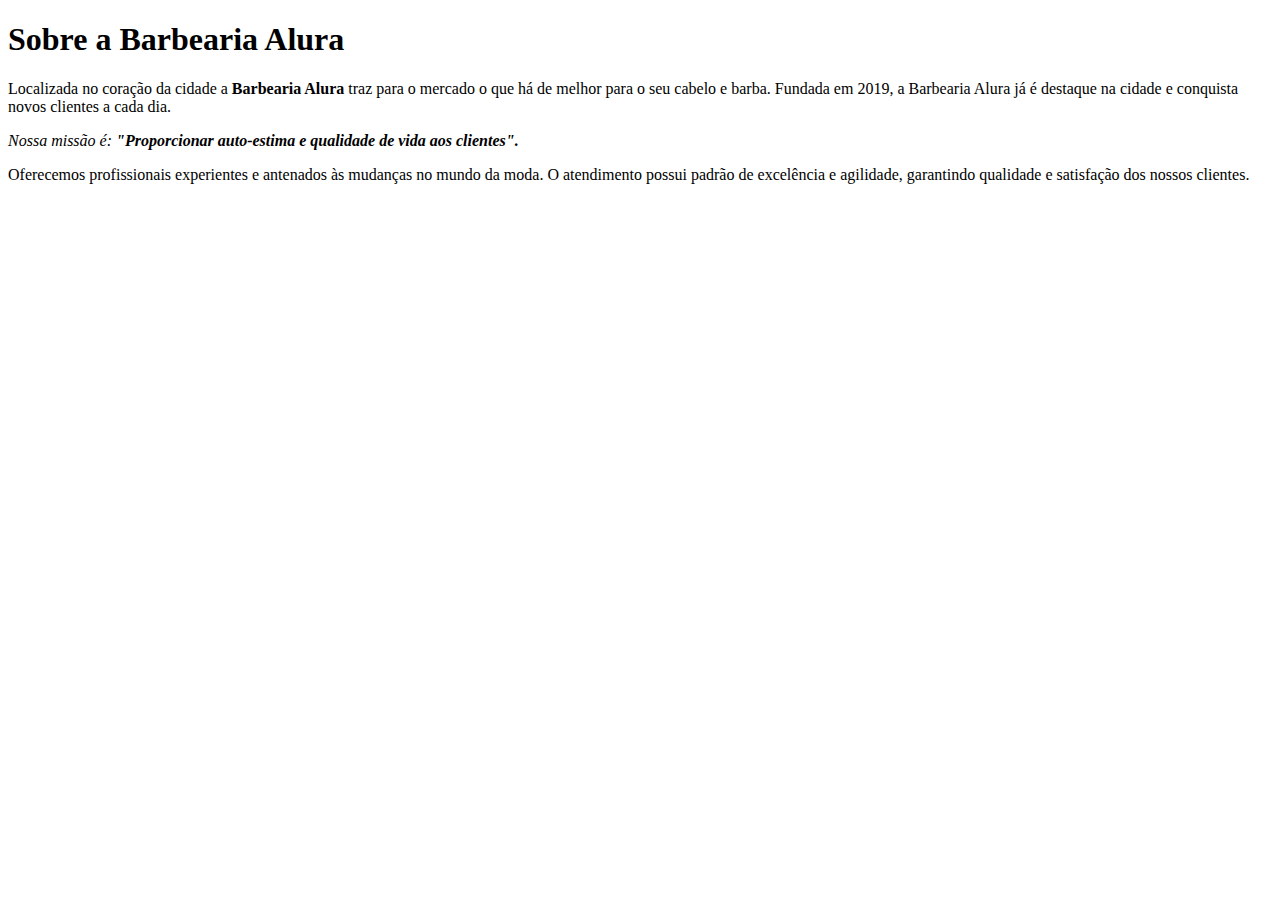
==== index.html @ c24f90b2 "Add files via upload" ====
<!DOCTYPE html>
<html lang="pt-br">

  <head>
  <meta charset="UTF-8">
  <title>Barbearia Alura</title>
  </head>

  <body>

   <h1>Sobre a Barbearia Alura</h1>

  <p>Localizada no coração da cidade a <strong>Barbearia Alura</strong> traz para o mercado o que há de melhor para o seu cabelo e barba. Fundada em 2019, a Barbearia Alura já é destaque na cidade e conquista novos clientes a cada dia.</p>

  <p><em>Nossa missão é:<strong> "Proporcionar auto-estima e qualidade de vida aos clientes".</strong></em></p>

   <p>Oferecemos profissionais experientes e antenados às mudanças no mundo da moda. O atendimento possui padrão de excelência e agilidade, garantindo qualidade e satisfação dos nossos clientes.</p>
   </body>
</html>
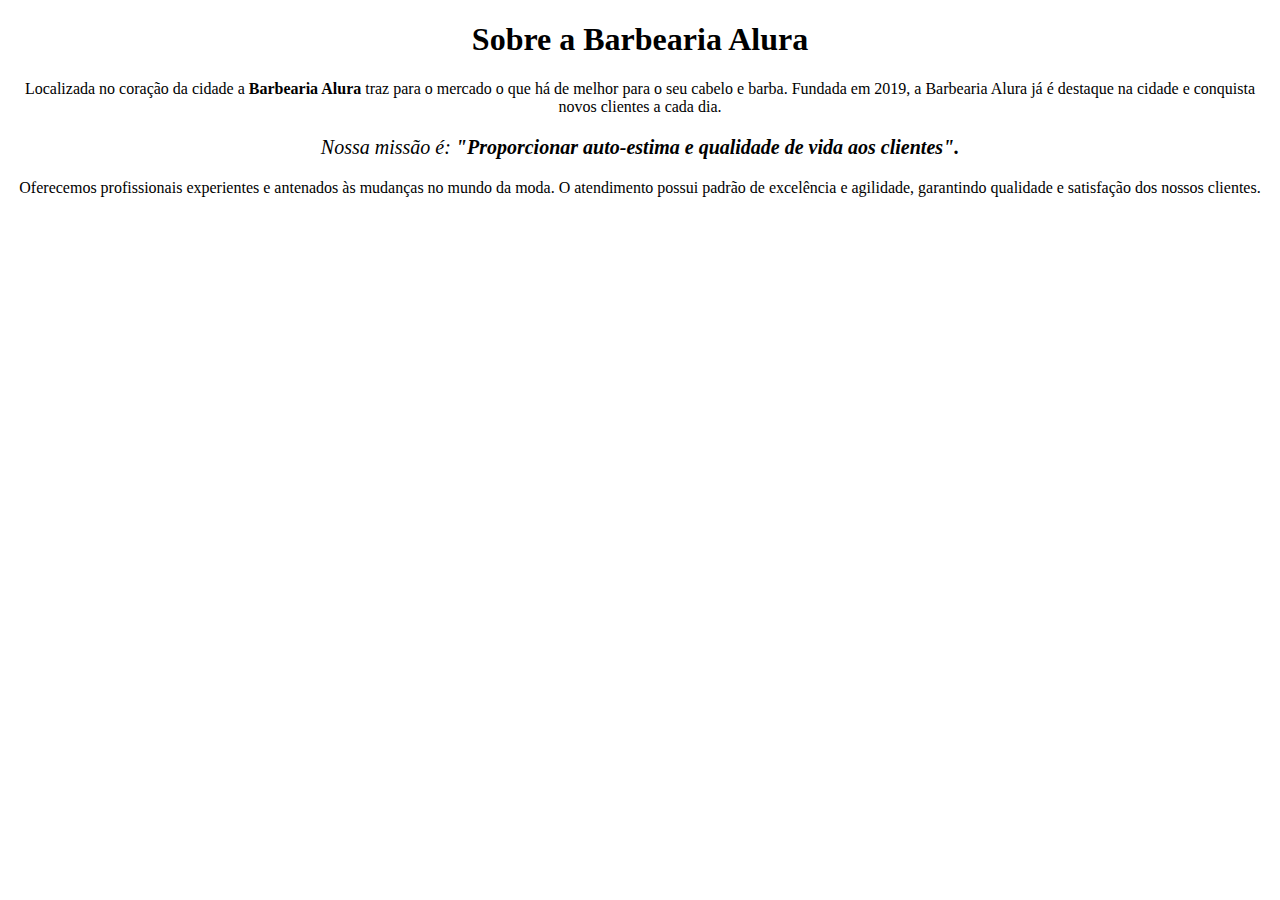
==== commit c4228d00: "Add files via upload" ====
--- a/index.html
+++ b/index.html
@@ -1,19 +1,30 @@
 <!DOCTYPE html>
 <html lang="pt-br">
+    <head>
+        <meta charset="UTF-8">
+        <title>Barbearia Alura</title>
+        <style>
+           p{
+             text-align: center
 
-  <head>
-  <meta charset="UTF-8">
-  <title>Barbearia Alura</title>
+           }
+
+       </style>
+
+  
+
+
   </head>
+
 
   <body>
 
-   <h1>Sobre a Barbearia Alura</h1>
+   <h1 style="text-align:  center">Sobre a Barbearia Alura</h1>
 
   <p>Localizada no coração da cidade a <strong>Barbearia Alura</strong> traz para o mercado o que há de melhor para o seu cabelo e barba. Fundada em 2019, a Barbearia Alura já é destaque na cidade e conquista novos clientes a cada dia.</p>
 
-  <p><em>Nossa missão é:<strong> "Proporcionar auto-estima e qualidade de vida aos clientes".</strong></em></p>
+  <p style="font-size: 20px;"><em>Nossa missão é:<strong> "Proporcionar auto-estima e qualidade de vida aos clientes".</strong></em></p>
 
    <p>Oferecemos profissionais experientes e antenados às mudanças no mundo da moda. O atendimento possui padrão de excelência e agilidade, garantindo qualidade e satisfação dos nossos clientes.</p>
    </body>
-</html>
+</html>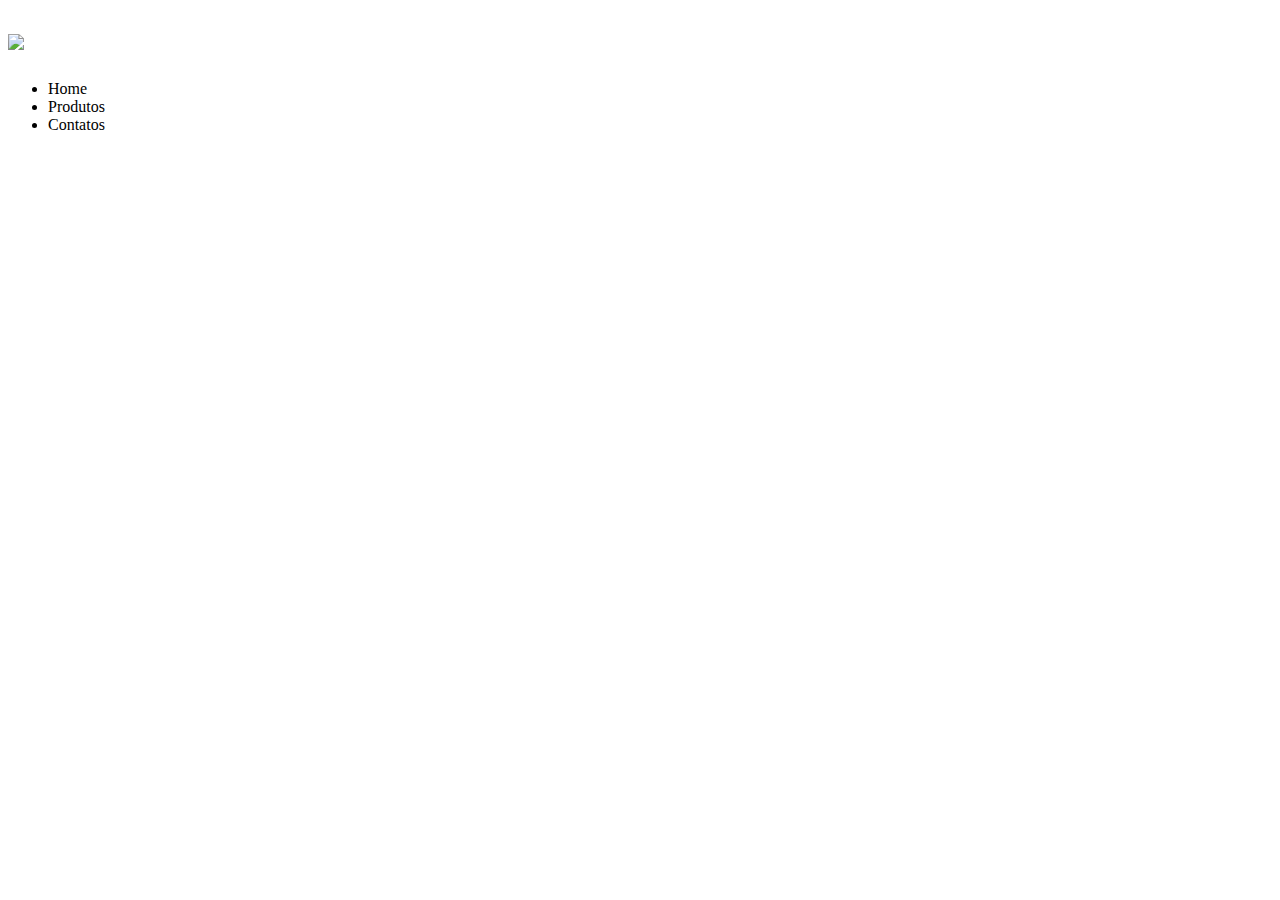
==== commit 3c7e9baa: "Add files via upload" ====
--- a/index.html
+++ b/index.html
@@ -1,30 +1,20 @@
 <!DOCTYPE html>
-<html lang="pt-br">
-    <head>
-        <meta charset="UTF-8">
-        <title>Barbearia Alura</title>
-        <style>
-           p{
-             text-align: center
+<html>
+   <head>
+      <meta charset="UTF-8">
+      <title>Produtos - Barbearia Alura</title>
+      <link rel ="stylesheet" href="produtos.css">
+   </head>
+   <body>
+       <header>
+           <h1><img src="logo.png"></h1>
 
-           }
+           <ul>
+                <li>Home</li>
+                <li>Produtos</li>
+                <li>Contatos</li>
+           </ul>
+       </header>
 
-       </style>
-
-  
-
-
-  </head>
-
-
-  <body>
-
-   <h1 style="text-align:  center">Sobre a Barbearia Alura</h1>
-
-  <p>Localizada no coração da cidade a <strong>Barbearia Alura</strong> traz para o mercado o que há de melhor para o seu cabelo e barba. Fundada em 2019, a Barbearia Alura já é destaque na cidade e conquista novos clientes a cada dia.</p>
-
-  <p style="font-size: 20px;"><em>Nossa missão é:<strong> "Proporcionar auto-estima e qualidade de vida aos clientes".</strong></em></p>
-
-   <p>Oferecemos profissionais experientes e antenados às mudanças no mundo da moda. O atendimento possui padrão de excelência e agilidade, garantindo qualidade e satisfação dos nossos clientes.</p>
    </body>
 </html>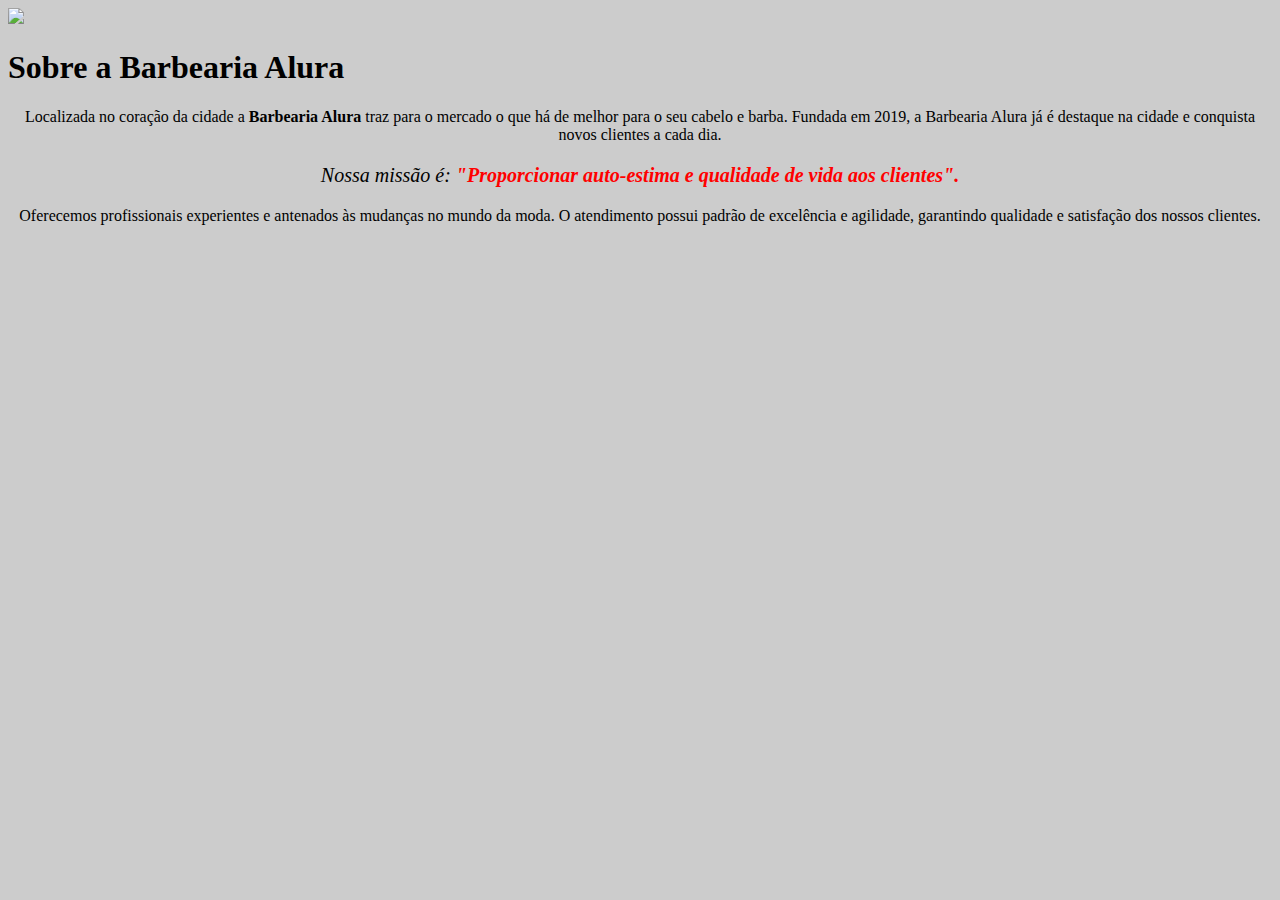
==== commit 81ccff08: "Add files via upload" ====
--- a/index.html
+++ b/index.html
@@ -1,20 +1,25 @@
 <!DOCTYPE html>
-<html>
-   <head>
-      <meta charset="UTF-8">
-      <title>Produtos - Barbearia Alura</title>
-      <link rel ="stylesheet" href="produtos.css">
-   </head>
-   <body>
-       <header>
-           <h1><img src="logo.png"></h1>
+<html lang="pt-br">
+    <head>
+        <meta charset="UTF-8">
+        <title>Barbearia Alura</title>
+        <link rel="stylesheet" href="style.css">
 
-           <ul>
-                <li>Home</li>
-                <li>Produtos</li>
-                <li>Contatos</li>
-           </ul>
-       </header>
 
-   </body>
-</html>+        <style>
+
+        </style>
+ 
+    </head>
+<body>
+    <img id="banner" src="banner .jpg">
+
+        <h1>Sobre a Barbearia Alura</h1>
+
+    <p>Localizada no coração da cidade a <strong>Barbearia Alura</strong> traz para o mercado o que há de melhor para o seu cabelo e barba. Fundada em 2019, a Barbearia Alura já é destaque na cidade e conquista novos clientes a cada dia.</p>
+
+    <p id="missao" ><em>Nossa missão é:<strong> "Proporcionar auto-estima e qualidade de vida aos clientes".</strong></em></p>
+
+    <p>Oferecemos profissionais experientes e antenados às mudanças no mundo da moda. O atendimento possui padrão de excelência e agilidade, garantindo qualidade e satisfação dos nossos clientes.</p>
+    </body>
+</html>
--- a/style.css
+++ b/style.css
@@ -0,0 +1,21 @@
+body {
+    background: #CCCCCC
+}
+
+#banner
+
+h1 {
+    text-align: center
+}
+
+p {
+    text-align: center;
+}
+
+#missao {
+    font-size: 20px
+}
+
+em strong {
+    color: #FF0000;
+}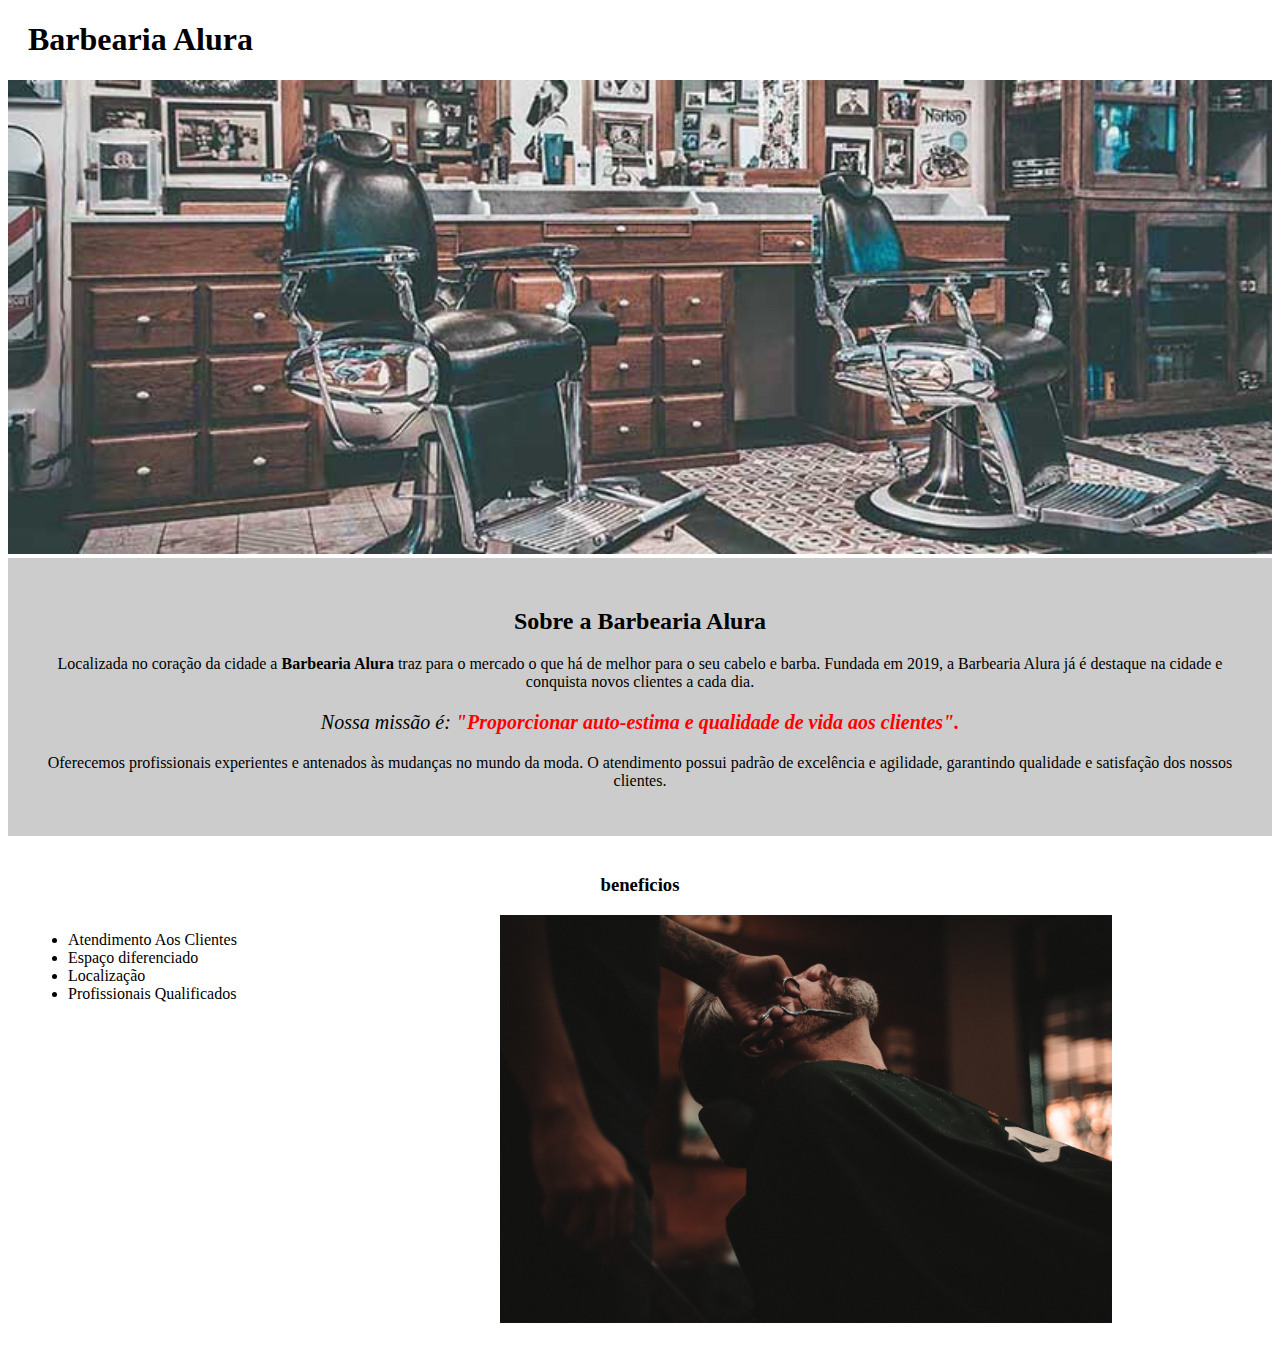
==== commit 008e3521: "Add files via upload" ====
--- a/index.html
+++ b/index.html
@@ -9,17 +9,34 @@
         <style>
 
         </style>
- 
+
     </head>
 <body>
-    <img id="banner" src="banner .jpg">
+   <header>
+       <h1 class="titulo-principal">Barbearia Alura</h1>
+   </header>
+    <img id="banner" src="banner.jpg">
+    <div class="principal">
+        <h2 class="titulo-centralizado">Sobre a Barbearia Alura</h2>
 
-        <h1>Sobre a Barbearia Alura</h1>
+        <p>Localizada no coração da cidade a <strong>Barbearia Alura</strong> traz para o mercado o que há de melhor para o seu cabelo e barba. Fundada em 2019, a Barbearia Alura já é destaque na cidade e conquista novos clientes a cada dia.</p>
 
-    <p>Localizada no coração da cidade a <strong>Barbearia Alura</strong> traz para o mercado o que há de melhor para o seu cabelo e barba. Fundada em 2019, a Barbearia Alura já é destaque na cidade e conquista novos clientes a cada dia.</p>
+        <p id="missao" ><em>Nossa missão é:<strong> "Proporcionar auto-estima e qualidade de vida aos clientes".</strong></em></p>
 
-    <p id="missao" ><em>Nossa missão é:<strong> "Proporcionar auto-estima e qualidade de vida aos clientes".</strong></em></p>
+        <p>Oferecemos profissionais experientes e antenados às mudanças no mundo da moda. O atendimento possui padrão de excelência e agilidade, garantindo qualidade e satisfação dos nossos clientes.</p>
+    </div>
 
-    <p>Oferecemos profissionais experientes e antenados às mudanças no mundo da moda. O atendimento possui padrão de excelência e agilidade, garantindo qualidade e satisfação dos nossos clientes.</p>
-    </body>
+    <div class="beneficios">
+        <h3 class="titulo-centralizado">beneficios</h3>
+
+         <ul>
+        <li class= "itens ">Atendimento Aos Clientes</li>
+        <li class= "itens">Espaço diferenciado</li>
+        <li class= "itens">Localização</li>
+        <li class= "itens">Profissionais Qualificados</li>
+         </ul>
+
+         <img src="beneficios.jpg" class="imagembeneficios">
+     </div>
+</body>
 </html>
--- a/style.css
+++ b/style.css
@@ -1,10 +1,21 @@
 body {
-    background: #CCCCCC
+
 }
 
-#banner
+#banner {
+    width: 100%;
+}
 
-h1 {
+.principal{
+    background: #CCCCCC;
+    padding: 30px;
+}
+
+.titulo-principal {
+    padding-left: 20px;
+}
+
+.titulo-centralizado {
     text-align: center
 }
 
@@ -18,4 +29,25 @@
 
 em strong {
     color: #FF0000;
-}+}
+Footer
+
+.itens {
+    font-style: italic
+}
+
+.beneficios {
+    background: #FFFFFF;
+    padding: 20px;
+}
+
+ul {
+    display: inline-block;
+    vertical-align: top;
+    width: 20%;
+    margin-right: 15%;
+}
+
+.imagembeneficios{
+    width: 50%;
+}
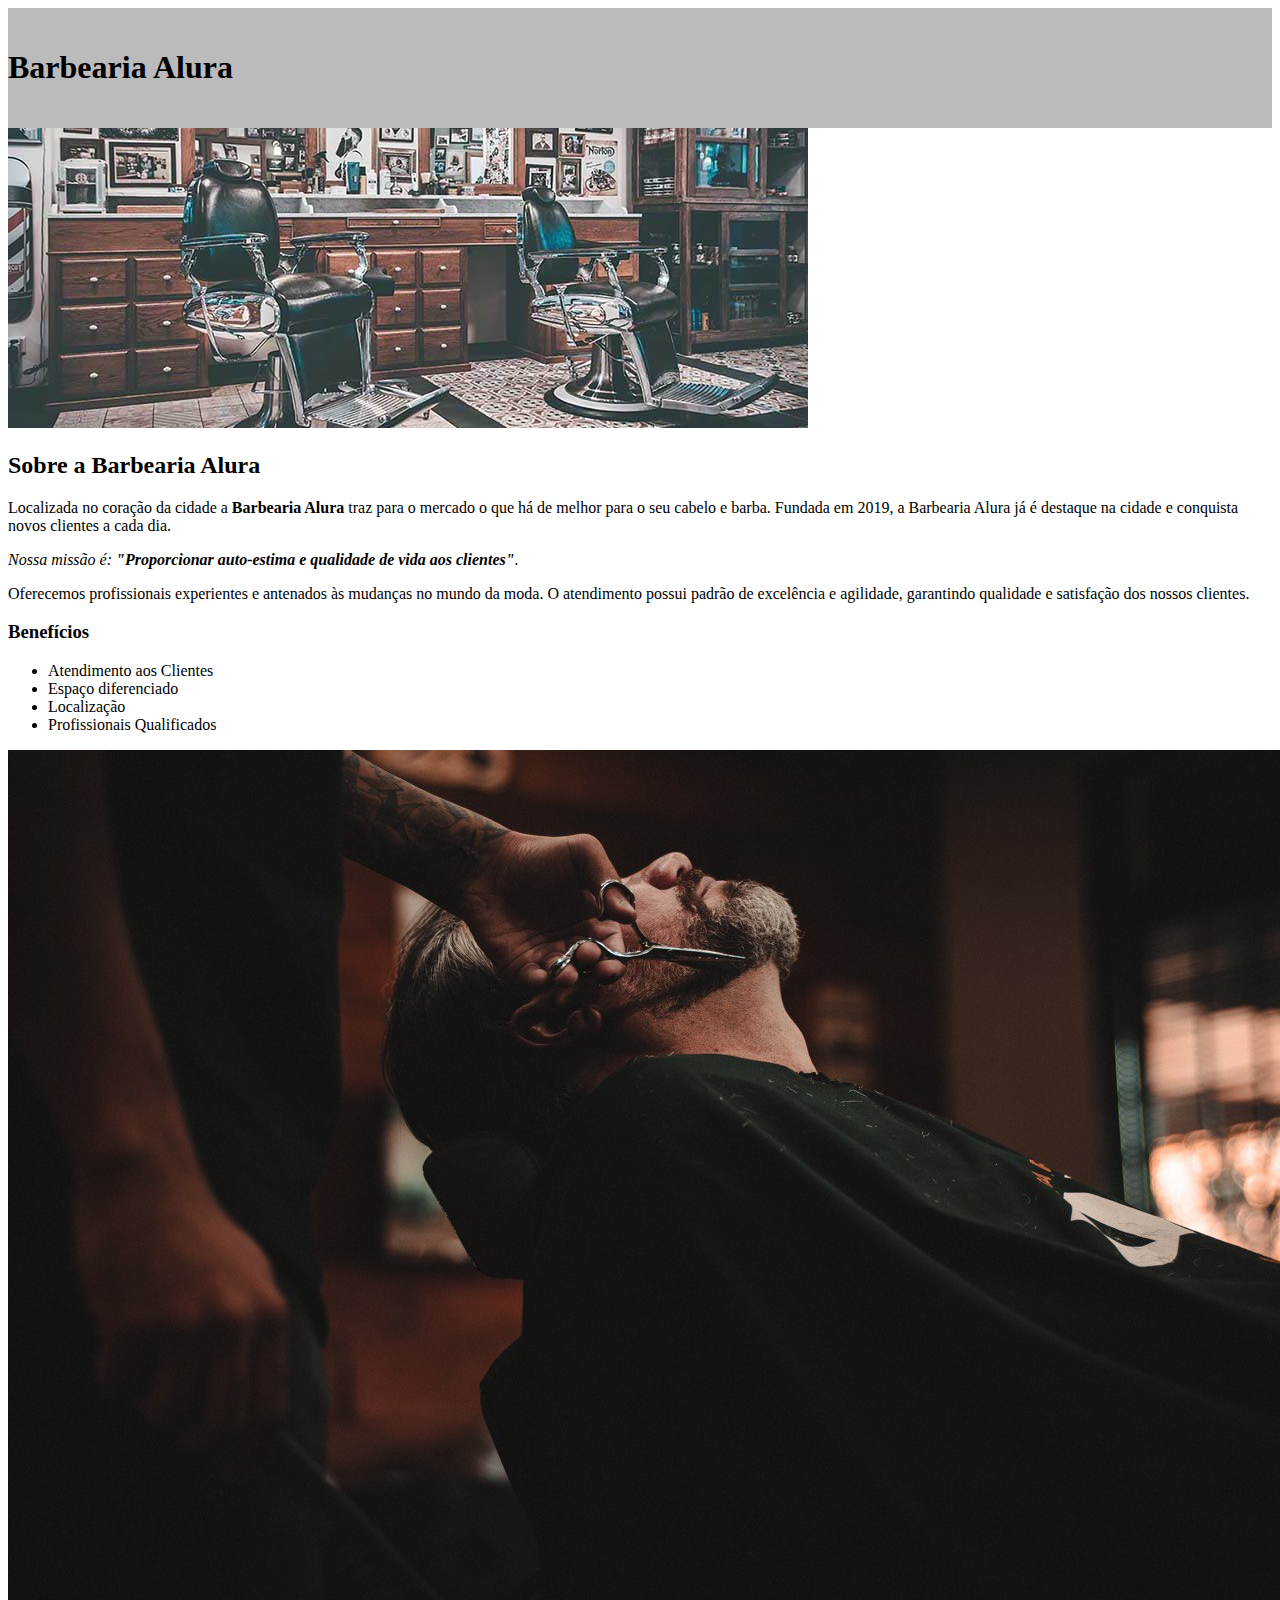
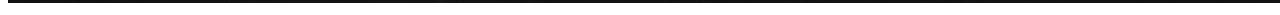
==== commit db14edd9: "Add files via upload" ====
--- a/index.html
+++ b/index.html
@@ -1,42 +1,37 @@
-<!DOCTYPE html>
-<html lang="pt-br">
-    <head>
-        <meta charset="UTF-8">
-        <title>Barbearia Alura</title>
-        <link rel="stylesheet" href="style.css">
-
-
-        <style>
-
-        </style>
-
-    </head>
-<body>
-   <header>
-       <h1 class="titulo-principal">Barbearia Alura</h1>
-   </header>
-    <img id="banner" src="banner.jpg">
-    <div class="principal">
-        <h2 class="titulo-centralizado">Sobre a Barbearia Alura</h2>
-
-        <p>Localizada no coração da cidade a <strong>Barbearia Alura</strong> traz para o mercado o que há de melhor para o seu cabelo e barba. Fundada em 2019, a Barbearia Alura já é destaque na cidade e conquista novos clientes a cada dia.</p>
-
-        <p id="missao" ><em>Nossa missão é:<strong> "Proporcionar auto-estima e qualidade de vida aos clientes".</strong></em></p>
-
-        <p>Oferecemos profissionais experientes e antenados às mudanças no mundo da moda. O atendimento possui padrão de excelência e agilidade, garantindo qualidade e satisfação dos nossos clientes.</p>
-    </div>
-
-    <div class="beneficios">
-        <h3 class="titulo-centralizado">beneficios</h3>
-
-         <ul>
-        <li class= "itens ">Atendimento Aos Clientes</li>
-        <li class= "itens">Espaço diferenciado</li>
-        <li class= "itens">Localização</li>
-        <li class= "itens">Profissionais Qualificados</li>
-         </ul>
-
-         <img src="beneficios.jpg" class="imagembeneficios">
-     </div>
-</body>
-</html>
+<!DOCTYPE html>
+<html lang="pt-br">
+	<head>
+		<meta charset="UTF-8">
+		<title>Barbearia Alura</title>
+		<link rel="stylesheet" href="style.css">
+	</head>
+
+	<body>
+		<header>
+			<h1 class="titulo-principal">Barbearia Alura</h1>
+		</header>
+		<img id="banner" src="banner.jpg">
+		<div class="principal">
+			<h2 class="titulo-centralizado">Sobre a Barbearia Alura</h2>
+	 
+			<p>Localizada no coração da cidade a <strong>Barbearia Alura</strong> traz para o mercado o que há de melhor para o seu cabelo e barba. Fundada em 2019, a Barbearia Alura já é destaque na cidade e conquista novos clientes a cada dia.</p>
+
+			<p id="missao"><em>Nossa missão é: <strong>"Proporcionar auto-estima e qualidade de vida aos clientes"</strong>.</em></p>
+
+			<p>Oferecemos profissionais experientes e antenados às mudanças no mundo da moda. O atendimento possui padrão de excelência e agilidade, garantindo qualidade e satisfação dos nossos clientes.</p>
+		</div>
+
+		<div class="beneficios">
+			<h3 class="titulo-centralizado">Benefícios</h3>
+
+			<ul>
+				<li class="itens">Atendimento aos Clientes</li>
+				<li class="itens">Espaço diferenciado</li>
+				<li class="itens">Localização</li>
+				<li class="itens">Profissionais Qualificados</li>
+			</ul>
+
+			<img src="beneficios.jpg" class="imagembeneficios">
+		</div>
+	</body>
+</html>
--- a/style.css
+++ b/style.css
@@ -1,53 +1,157 @@
-body {
-
-}
-
-#banner {
-    width: 100%;
-}
-
-.principal{
-    background: #CCCCCC;
-    padding: 30px;
-}
-
-.titulo-principal {
-    padding-left: 20px;
-}
-
-.titulo-centralizado {
-    text-align: center
-}
-
-p {
-    text-align: center;
-}
-
-#missao {
-    font-size: 20px
-}
-
-em strong {
-    color: #FF0000;
-}
-Footer
-
-.itens {
-    font-style: italic
-}
-
-.beneficios {
-    background: #FFFFFF;
-    padding: 20px;
-}
-
-ul {
-    display: inline-block;
-    vertical-align: top;
-    width: 20%;
-    margin-right: 15%;
-}
-
-.imagembeneficios{
-    width: 50%;
-}
+header {
+	background: #BBBBBB;
+	padding: 20px 0;
+}
+
+.caixa {
+	position: relative;
+	width: 940px;
+	margin: 0 auto;
+}
+
+nav {
+	position: absolute;
+	top: 110px;
+	right: 0;
+}
+
+nav li {
+	display: inline;
+	margin: 0 0 0 15px;
+}
+
+nav a {
+	text-transform: uppercase;
+	color: #000000;
+	font-weight: bold;
+	font-size: 22px;
+	text-decoration: none;
+}
+
+nav a:hover {
+	color: #C78C19;
+	text-decoration: underline;
+}
+
+.produtos {
+	width: 940px;
+	margin: 0 auto;
+	padding: 50px 0;
+}
+
+.produtos li {
+	display: inline-block;
+	text-align: center;
+	width: 30%;
+	vertical-align: top;
+	margin: 0 1.5%;
+	padding: 30px 20px;
+	box-sizing: border-box;
+	border: 2px solid #000000;
+	border-radius: 10px;
+}
+
+.produtos li:hover {
+	border-color: #C78C19;
+}
+
+.produtos li:active {
+	border-color: #088C19;	
+}
+
+.produtos li:hover h2 {
+	font-size: 34px;
+}
+
+.produtos h2 {
+	font-size: 30px;
+	font-weight: bold;
+}
+
+.produto-descricao {
+	font-size: 18px;
+}
+
+.produto-preco {
+	font-size: 22px;
+	font-weight: bold;
+	margin-top: 10px;
+}
+
+footer {
+	text-align: center;
+	background: url("bg.jpg");
+	padding: 40px 0;
+}
+
+.copyright {
+	color: #FFFFFF;
+	font-size: 13px;
+	margin: 20px 0 0;
+}
+
+/* Página de contato */
+.contato {
+	width: 940px;
+	margin: 40px auto;
+}
+
+.contato label, .input-group legend {
+	display: block;
+	margin: 0 0 5px;
+	font-size: 20px;
+}
+
+.campo-padrao, textarea {
+	display: block;
+	margin: 0 0 30px;
+	padding: 10px 20px;
+	width: 50%;
+	border: 1px solid #aaa;
+}
+
+.input-group {
+	margin: 0 0 20px;
+}
+
+.newsletter {
+	margin: 0 0 20px;
+}
+
+.botao {
+	margin: 20px 0 0;
+	width: 30%;
+	padding: 10px 20px;
+	font-size: 24px;
+	display: inline-block;
+	background: orange;
+	color: white;
+	border: none;
+	border-radius: 5px;
+	transition: 1s;
+}
+
+.botao:hover {
+	cursor: pointer;
+	transform: scale(1.2);	
+}
+
+.funcionamento {
+	width: 940px;
+	margin: 0 auto 40px;
+}
+
+table {
+	margin: 10px 0 0;
+}
+
+th  {
+	background: #777777;
+	color: #FFFFFF;
+}
+
+
+td, th {
+	border: 1px solid #000000;
+	padding: 5px 20px;
+}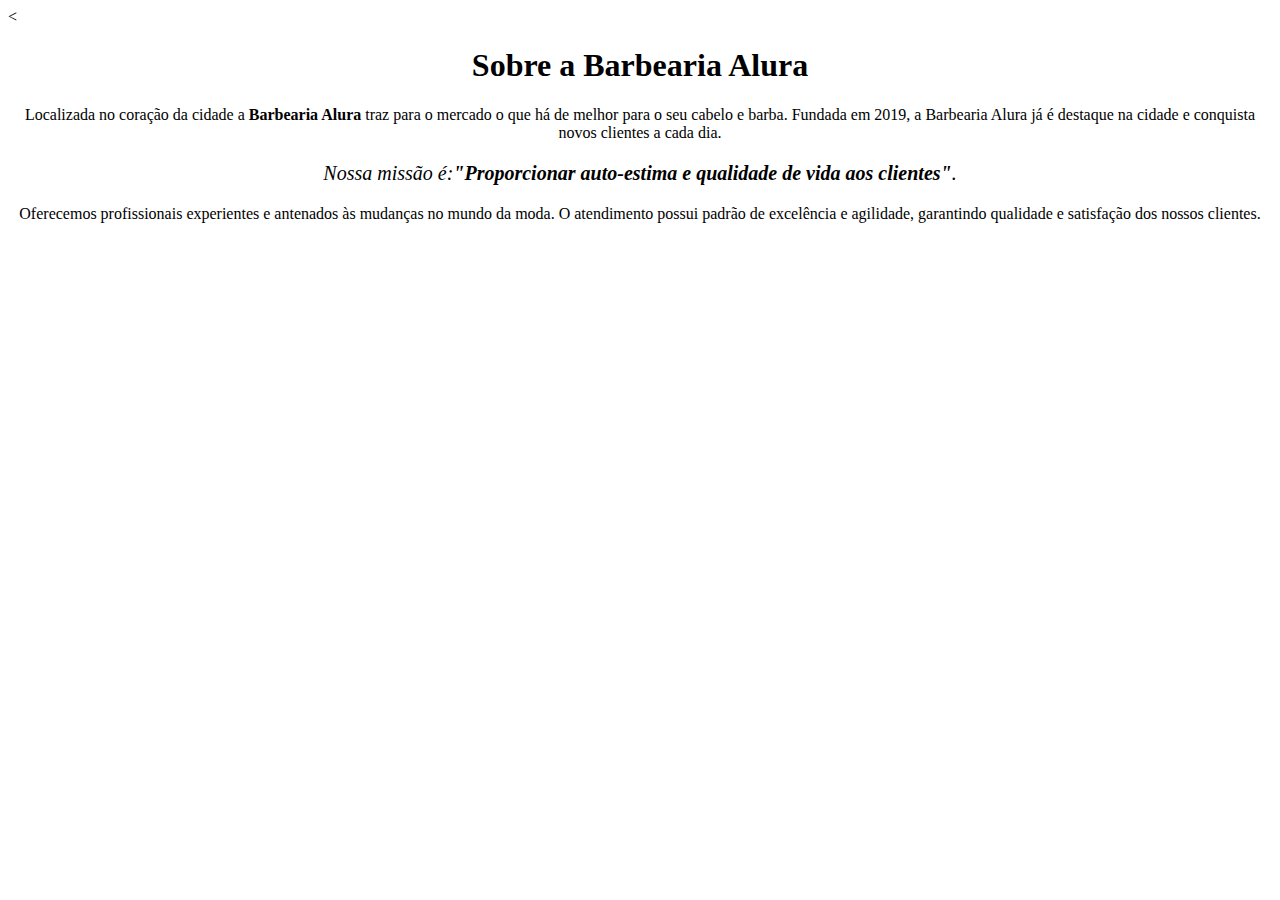
==== commit 9794abde: "Add files via upload" ====
--- a/index.html
+++ b/index.html
@@ -1,37 +1,32 @@
-<!DOCTYPE html>
-<html lang="pt-br">
-	<head>
-		<meta charset="UTF-8">
-		<title>Barbearia Alura</title>
-		<link rel="stylesheet" href="style.css">
-	</head>
-
-	<body>
-		<header>
-			<h1 class="titulo-principal">Barbearia Alura</h1>
-		</header>
-		<img id="banner" src="banner.jpg">
-		<div class="principal">
-			<h2 class="titulo-centralizado">Sobre a Barbearia Alura</h2>
-	 
-			<p>Localizada no coração da cidade a <strong>Barbearia Alura</strong> traz para o mercado o que há de melhor para o seu cabelo e barba. Fundada em 2019, a Barbearia Alura já é destaque na cidade e conquista novos clientes a cada dia.</p>
-
-			<p id="missao"><em>Nossa missão é: <strong>"Proporcionar auto-estima e qualidade de vida aos clientes"</strong>.</em></p>
-
-			<p>Oferecemos profissionais experientes e antenados às mudanças no mundo da moda. O atendimento possui padrão de excelência e agilidade, garantindo qualidade e satisfação dos nossos clientes.</p>
-		</div>
-
-		<div class="beneficios">
-			<h3 class="titulo-centralizado">Benefícios</h3>
-
-			<ul>
-				<li class="itens">Atendimento aos Clientes</li>
-				<li class="itens">Espaço diferenciado</li>
-				<li class="itens">Localização</li>
-				<li class="itens">Profissionais Qualificados</li>
-			</ul>
-
-			<img src="beneficios.jpg" class="imagembeneficios">
-		</div>
-	</body>
-</html>
+ <<!DOCTYPE html>
+ <html>
+ <head>
+     <meta charset="utf-8">
+     <title>barbearia alura</title>
+    
+    <style>
+        p { 
+             text-align: center;   
+        }
+
+    </style>
+ </head>
+ <body>
+ 
+ </body>
+ </html>
+ <head>
+     <meta charset="utf-8">
+     <title>Barbearia Alura</title>
+ </head>
+
+<body>
+    <h1 style="text-align: center;">Sobre a Barbearia Alura</h1>
+
+<p style="">Localizada no coração da cidade a <strong>Barbearia Alura</strong> traz para o mercado o que há de melhor para o seu cabelo e barba. Fundada em 2019, a Barbearia Alura já é destaque na cidade e conquista novos clientes a cada dia.</p>
+
+   <p style="font-size: 20px;text-align: center;"><em>Nossa missão é:<strong>"Proporcionar auto-estima e qualidade de vida aos clientes"</strong>.</em></p>
+
+    <p style="text-align: center  ;">Oferecemos profissionais experientes e antenados às mudanças no mundo da moda. O atendimento possui padrão de excelência e agilidade, garantindo qualidade e satisfação dos nossos clientes.</p>
+   </body>
+</html>
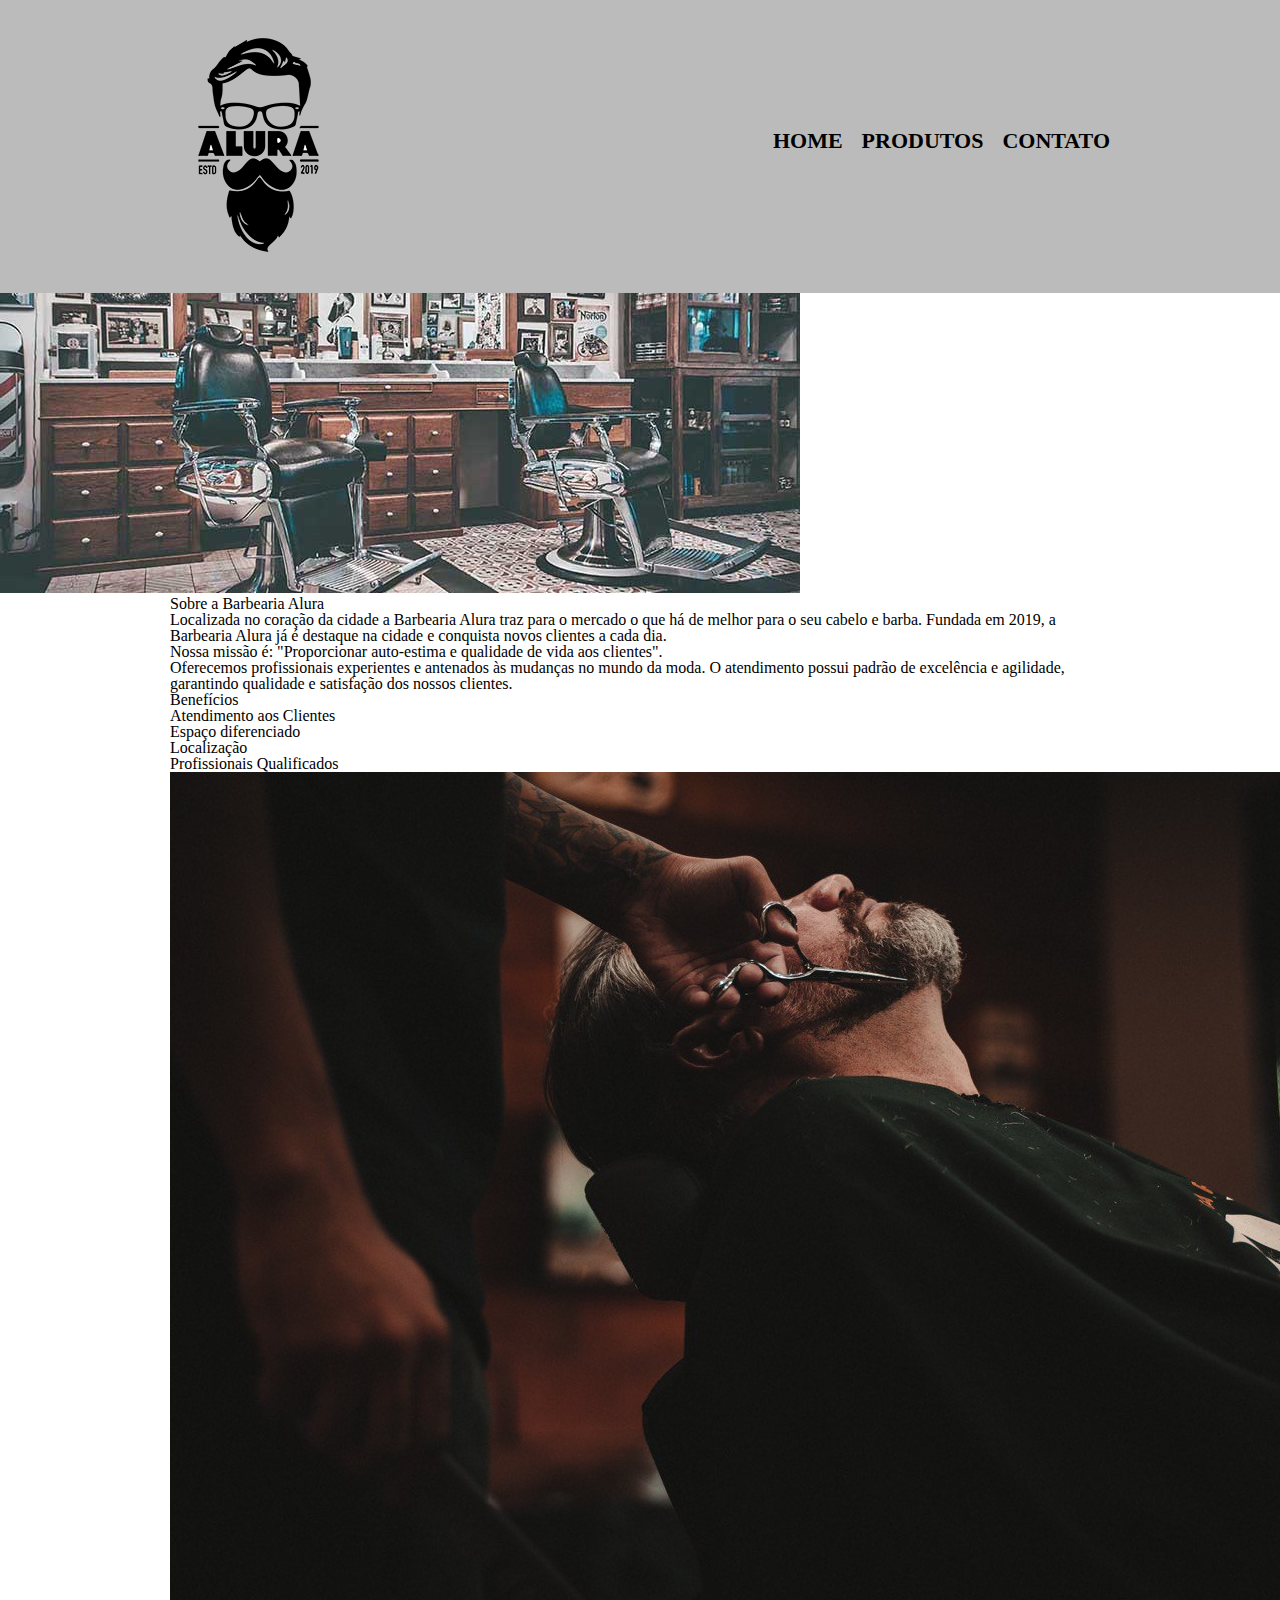
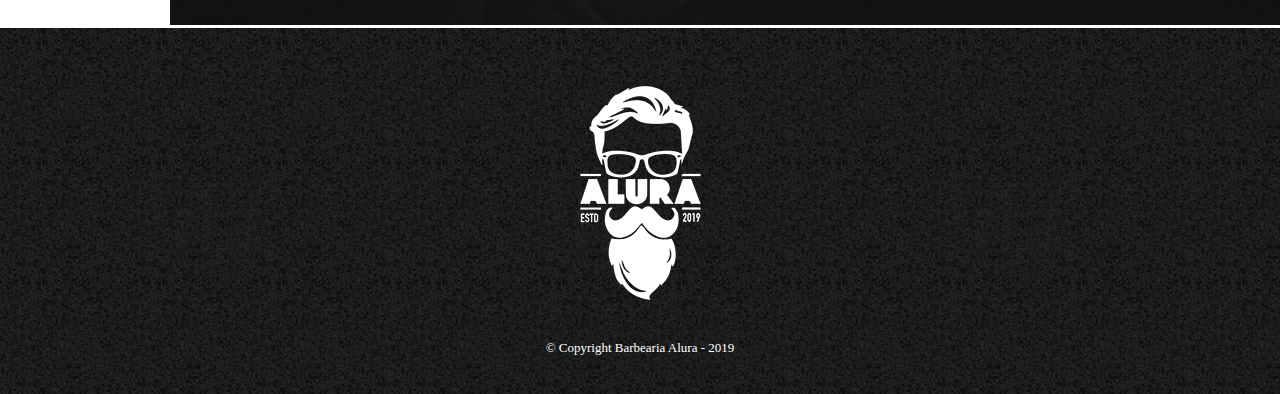
==== commit 608ac666: "Add files via upload" ====
--- a/index.html
+++ b/index.html
@@ -1,32 +1,60 @@
- <<!DOCTYPE html>
- <html>
- <head>
-     <meta charset="utf-8">
-     <title>barbearia alura</title>
-    
-    <style>
-        p { 
-             text-align: center;   
-        }
-
-    </style>
- </head>
- <body>
- 
- </body>
- </html>
- <head>
-     <meta charset="utf-8">
-     <title>Barbearia Alura</title>
- </head>
-
-<body>
-    <h1 style="text-align: center;">Sobre a Barbearia Alura</h1>
-
-<p style="">Localizada no coração da cidade a <strong>Barbearia Alura</strong> traz para o mercado o que há de melhor para o seu cabelo e barba. Fundada em 2019, a Barbearia Alura já é destaque na cidade e conquista novos clientes a cada dia.</p>
-
-   <p style="font-size: 20px;text-align: center;"><em>Nossa missão é:<strong>"Proporcionar auto-estima e qualidade de vida aos clientes"</strong>.</em></p>
-
-    <p style="text-align: center  ;">Oferecemos profissionais experientes e antenados às mudanças no mundo da moda. O atendimento possui padrão de excelência e agilidade, garantindo qualidade e satisfação dos nossos clientes.</p>
-   </body>
-</html>
+<!DOCTYPE html>
+<html lang="pt-br">
+	<head>
+		<meta charset="UTF-8">
+		<title>Barbearia Alura</title>
+
+		<link rel="stylesheet" href="reset.css">
+		<link rel="stylesheet" href="style.css">
+	</head>
+
+	<body>
+		<header>
+			<div class="caixa">
+				<h1><img src="logo.png"></h1>
+
+				<nav>
+					<ul>
+						<li><a href="index.html">Home</a></li>
+						<li><a href="produtos.html">Produtos</a></li>
+						<li><a href="contato.html">Contato</a></li>
+					</ul>
+				</nav>
+			</div>
+		</header>
+
+
+		<img id="banner" src="banner.jpg">
+
+    <main>
+				<section class="principal">
+					<h2 class="titulo-centralizado">Sobre a Barbearia Alura</h2>
+
+					<p>Localizada no coração da cidade a <strong>Barbearia Alura</strong> traz para o mercado o que há de melhor para o seu cabelo e barba. Fundada em 2019, a Barbearia Alura já é destaque na cidade e conquista novos clientes a cada dia.</p>
+
+					<p id="missao"><em>Nossa missão é: <strong>"Proporcionar auto-estima e qualidade de vida aos clientes"</strong>.</em></p>
+
+					<p>Oferecemos profissionais experientes e antenados às mudanças no mundo da moda. O atendimento possui padrão de excelência e agilidade, garantindo qualidade e satisfação dos nossos clientes.</p>
+				</section>
+
+				<div class="beneficios">
+					<h3 class="titulo-centralizado">Benefícios</h3>
+
+					<ul>
+						<li class="itens">Atendimento aos Clientes</li>
+						<li class="itens">Espaço diferenciado</li>
+						<li class="itens">Localização</li>
+						<li class="itens">Profissionais Qualificados</li>
+					</ul>
+
+					<img src="beneficios.jpg" class="imagembeneficios">
+				</div>
+			</main>
+
+		<footer>
+			<img src="logo-branco.png">
+			<p class="copyright">&copy; Copyright Barbearia Alura - 2019</p>
+		</footer>
+
+	</body>
+</html>
--- a/style.css
+++ b/style.css
@@ -0,0 +1,150 @@
+header {
+	background: #BBBBBB;
+	padding: 20px 0;
+}
+
+.caixa {
+	position: relative;
+	width: 940px;
+	margin: 0 auto;
+}
+
+nav {
+	position: absolute;
+	top: 110px;
+	right: 0;
+}
+
+nav li {
+	display: inline;
+	margin: 0 0 0 15px;
+}
+
+nav a {
+	text-transform: uppercase;
+	color: #000000;
+	font-weight: bold;
+	font-size: 22px;
+	text-decoration: none;
+}
+
+nav a:hover {
+	color: #C78C19;
+	text-decoration: underline;
+}
+
+.produtos {
+	width: 940px;
+	margin: 0 auto;
+	padding: 50px 0;
+}
+
+.produtos li {
+	display: inline-block;
+	text-align: center;
+	width: 30%;
+	vertical-align: top;
+	margin: 0 1.5%;
+	padding: 30px 20px;
+	box-sizing: border-box;
+	border: 2px solid #000000;
+	border-radius: 10px;
+}
+
+.produtos li:hover {
+	border-color: #C78C19;
+}
+
+.produtos li:active {
+	border-color: #088C19;
+}
+
+.produtos li:hover h2 {
+	font-size: 34px;
+}
+
+.produtos h2 {
+	font-size: 30px;
+	font-weight: bold;
+}
+
+.produto-descricao {
+	font-size: 18px;
+}
+
+.produto-preco {
+	font-size: 22px;
+	font-weight: bold;
+	margin-top: 10px;
+}
+
+footer {
+	text-align: center;
+	background: url("bg.jpg");
+	padding: 40px 0;
+}
+
+.copyright {
+	color: #FFFFFF;
+	font-size: 13px;
+	margin: 20px 0 0;
+}
+
+main {
+	width: 940px;
+	margin: 0 auto;
+}
+
+form {
+	margin: 40px 0;
+}
+
+form label, form legend {
+	display:block;
+	font-size: 20px;
+	margin: 0 0 10px;
+}
+
+.input-padrao {
+	display: block;
+	margin: 0 0 20px;
+	padding: 10px 25px;
+	width: 50%;
+}
+
+.checkbox {
+	margin: 20px 0;
+}
+
+.enviar {
+	width:40%;
+	padding: 15px 0;
+	background: orange;
+	color: white;
+	font-weight: bold;
+	font-size: 18px;
+	border: none;
+	border-radius: 5px;
+	transition: 1s all;
+	cursor: pointer;
+}
+
+.enviar:hover {
+	background: darkorange;
+	transform: scale(1.2);
+}
+
+table {
+	margin: 20px 0 40px;
+}
+
+thead {
+	background: #555555;
+	color: white;
+	font-weight: bold;
+}
+
+td, th {
+	border: 1px solid #000000;
+	padding: 8px 15px;
+}
